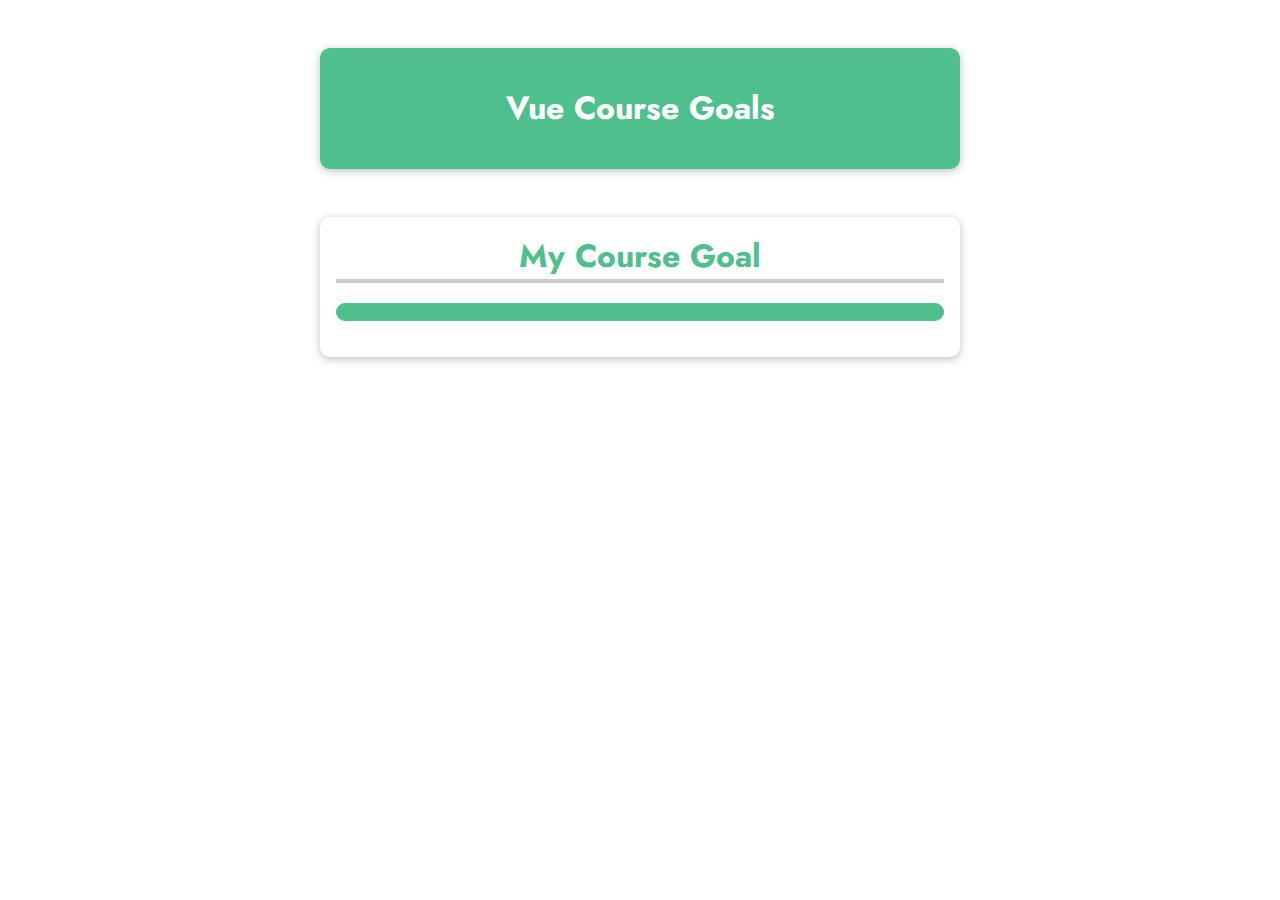
==== 02-VueBasics/index.html @ ef3b27ef "02-VueBasics" ====
<!DOCTYPE html>
<html lang="en">
<head>
    <meta charset="UTF-8">
    <meta name="viewport" content="width=device-width, initial-scale=1.0">
    <title>Vue Basics</title>
    <link rel="stylesheet" href="https://fonts.googleapis.com/css2?family=Jost">
    <link rel="stylesheet" href="style.css">
    <script src="../assets/vue.js"></script>
    <script src="./app.js"></script>
</head>
<body>
    <header>
        <h1>Vue Course Goals</h1>
    </header>
    <section id="user-goal">
        <h2>My Course Goal</h2>
        <p></p>
    </section>
</body>
</html>
---- 02-VueBasics/style.css ----
* {
    box-sizing: border-box;
  }
  
  html {
    font-family: 'Jost', sans-serif;
  }
  
  body {
    margin: 0;
  }
  
  header {
    box-shadow: 0 2px 8px rgba(0, 0, 0, 0.26);
    margin: 3rem auto;
    border-radius: 10px;
    padding: 1rem;
    background-color: #4fc08d;
    color: white;
    text-align: center;
    width: 90%;
    max-width: 40rem;
  }
  
  #user-goal {
    box-shadow: 0 2px 8px rgba(0, 0, 0, 0.26);
    margin: 3rem auto;
    border-radius: 10px;
    padding: 1rem;
    text-align: center;
    width: 90%;
    max-width: 40rem;
  }
  
  #user-goal h2 {
    font-size: 2rem;
    border-bottom: 4px solid #ccc;
    color: #4fc08d;
    margin: 0 0 1rem 0;
  }
  
  #user-goal p {
    font-size: 1.25rem;
    font-weight: bold;
    border: 1px solid #4fc08d;
    background-color: #4fc08d;
    color: white;
    padding: 0.5rem;
    border-radius: 25px;
  }
  
  #user-goal input {
    font: inherit;
    border: 1px solid #ccc;
  }
  
  #user-goal input:focus {
    outline: none;
    border-color: #1b995e;
    background-color: #d7fdeb;
  }
  
  #user-goal button {
    font: inherit;
    cursor: pointer;
    border: 1px solid #ff0077;
    background-color: #ff0077;
    color: white;
    padding: 0.05rem 1rem;
    box-shadow: 1px 1px 2px rgba(0, 0, 0, 0.26);
  }
  
  #user-goal button:hover,
  #user-goal button:active {
    background-color: #ec3169;
    border-color: #ec3169;
    box-shadow: 1px 1px 4px rgba(0, 0, 0, 0.26);
  }
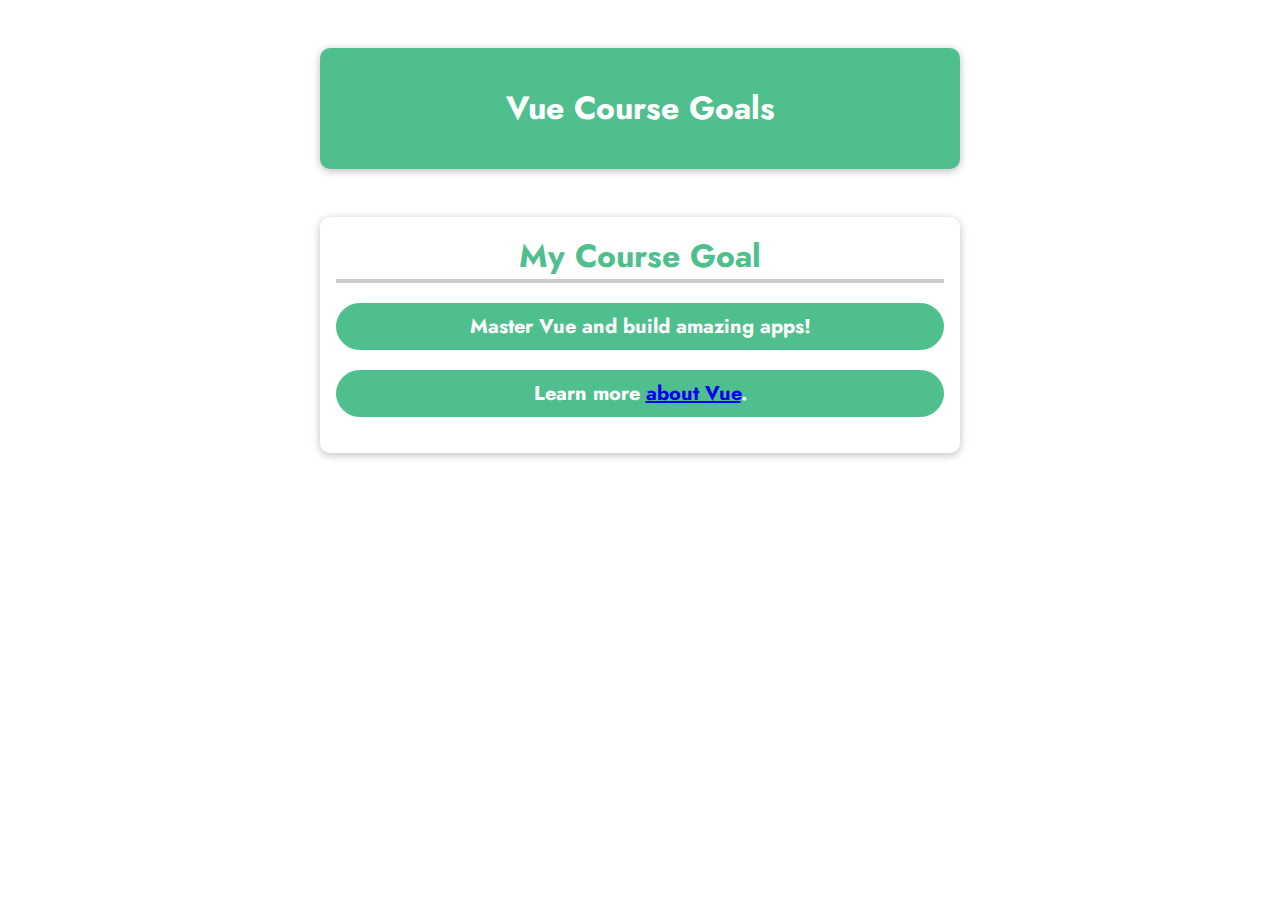
==== commit 5eee60ba: "02_1" ====
--- a/02-VueBasics/index.html
+++ b/02-VueBasics/index.html
@@ -7,7 +7,6 @@
     <link rel="stylesheet" href="https://fonts.googleapis.com/css2?family=Jost">
     <link rel="stylesheet" href="style.css">
     <script src="../assets/vue.js"></script>
-    <script src="./app.js"></script>
 </head>
 <body>
     <header>
@@ -15,7 +14,10 @@
     </header>
     <section id="user-goal">
         <h2>My Course Goal</h2>
-        <p></p>
+        <!-- <p v-html="outputGoal()"></p> -->
+        <p>{{ outputGoal() }}</p>
+        <p>Learn more <a :href="vueLink">about Vue</a>.</p>
     </section>
+    <script src="./app.js"></script>
 </body>
 </html>